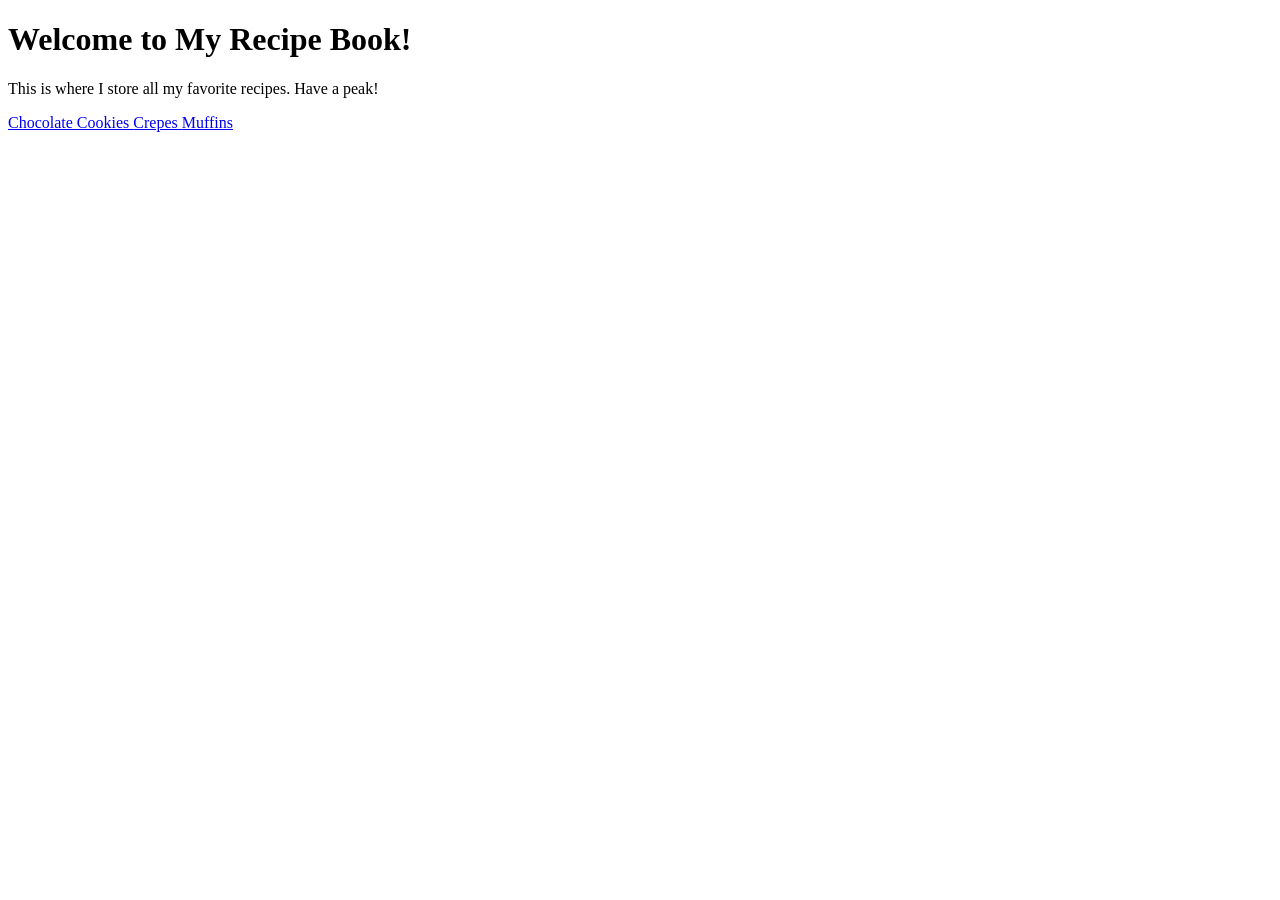
==== index.html @ 021ffaa2 "Add muffin recipe and update home with muffins" ====
<!DOCTYPE html>
<html lang="en">
<head>
    <meta charset="UTF-8">
    <meta name="viewport" content="width=device-width, initial-scale=1.0">
    <title>My Recipe Book</title>
</head>
<body>
    <h1>Welcome to My Recipe Book!</h1>
    <p>This is where I store all my favorite recipes. Have a peak!</p>
    <a href="./recipes/chocolate_cookies.html">Chocolate Cookies    </a>
    <a href="./recipes/crepes.html">Crepes  </a>
    <a href="./recipes/crepes.html">Muffins  </a>
</body>
</html>
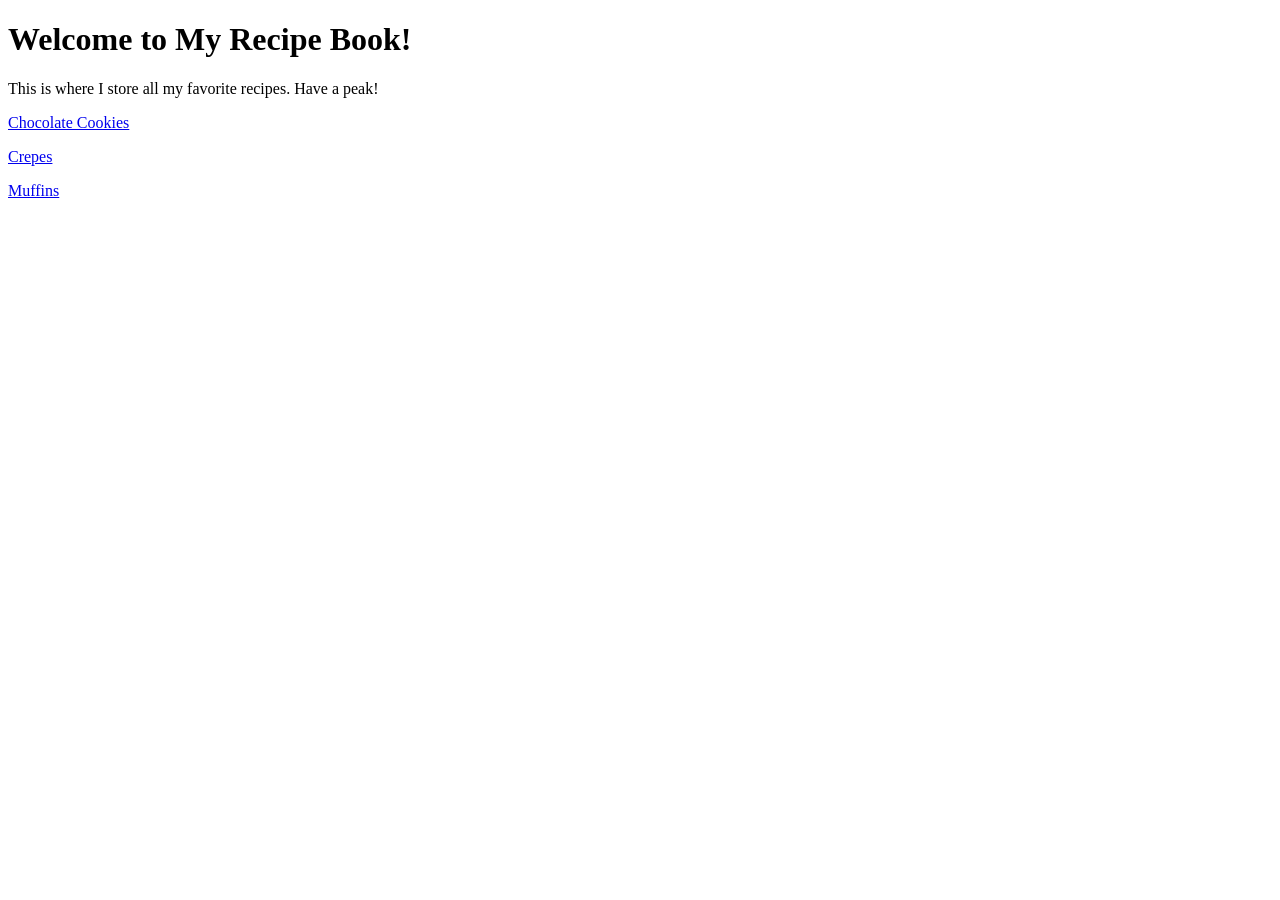
==== commit 558e48f7: "Fix formating for recipes section in home" ====
--- a/index.html
+++ b/index.html
@@ -8,8 +8,8 @@
 <body>
     <h1>Welcome to My Recipe Book!</h1>
     <p>This is where I store all my favorite recipes. Have a peak!</p>
-    <a href="./recipes/chocolate_cookies.html">Chocolate Cookies    </a>
-    <a href="./recipes/crepes.html">Crepes  </a>
-    <a href="./recipes/crepes.html">Muffins  </a>
+    <p><a href="./recipes/chocolate_cookies.html">Chocolate Cookies</a></p>
+    <p><a href="./recipes/crepes.html">Crepes</a></p>
+    <p><a href="./recipes/crepes.html">Muffins</a></p>
 </body>
 </html>
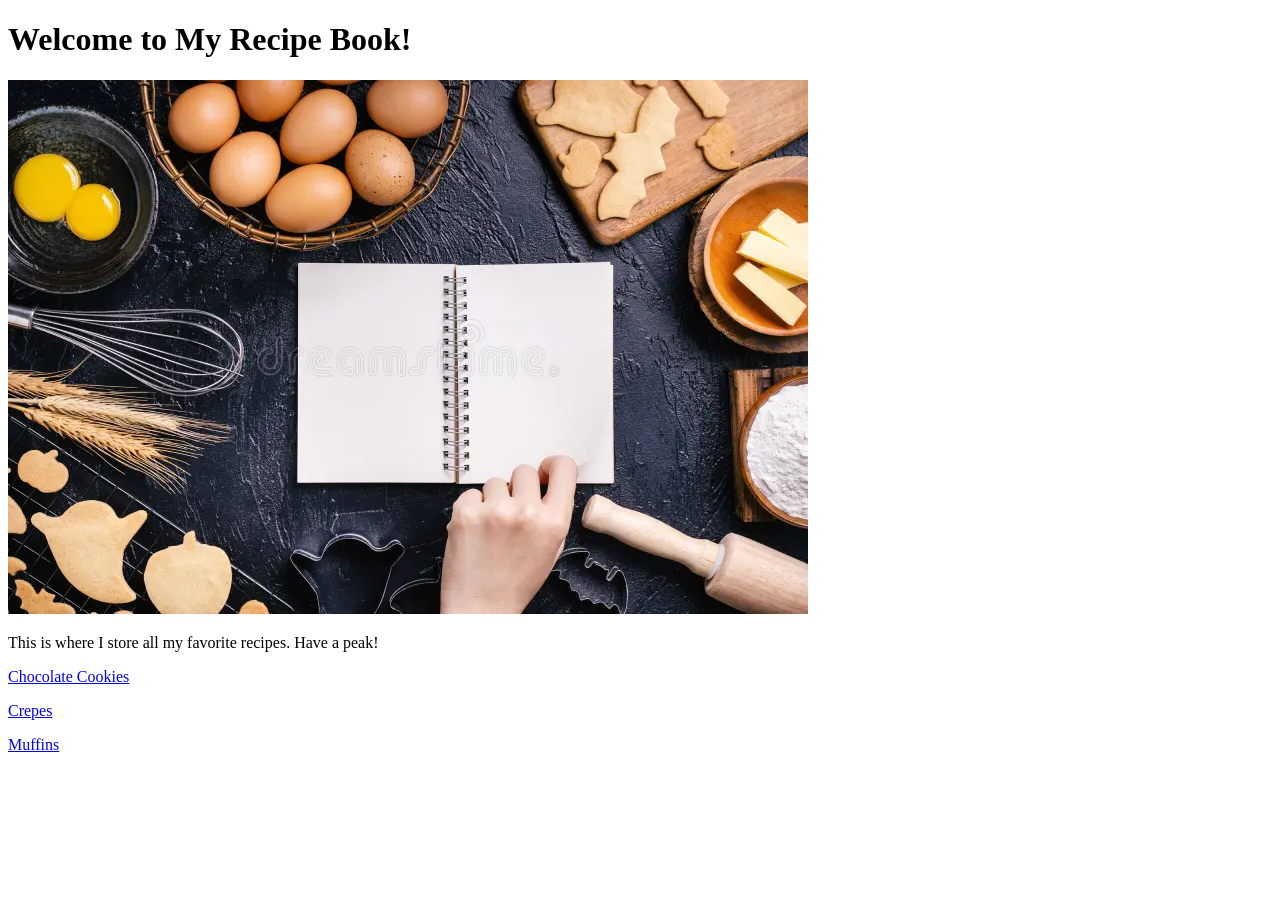
==== commit 7b7c74a7: "Add recipe image to home" ====
--- a/index.html
+++ b/index.html
@@ -7,9 +7,10 @@
 </head>
 <body>
     <h1>Welcome to My Recipe Book!</h1>
+    <img src="./images/recipe_book.png" alt="Image of recipe book">
     <p>This is where I store all my favorite recipes. Have a peak!</p>
     <p><a href="./recipes/chocolate_cookies.html">Chocolate Cookies</a></p>
     <p><a href="./recipes/crepes.html">Crepes</a></p>
-    <p><a href="./recipes/crepes.html">Muffins</a></p>
+    <p><a href="./recipes/muffins.html">Muffins</a></p>
 </body>
 </html>
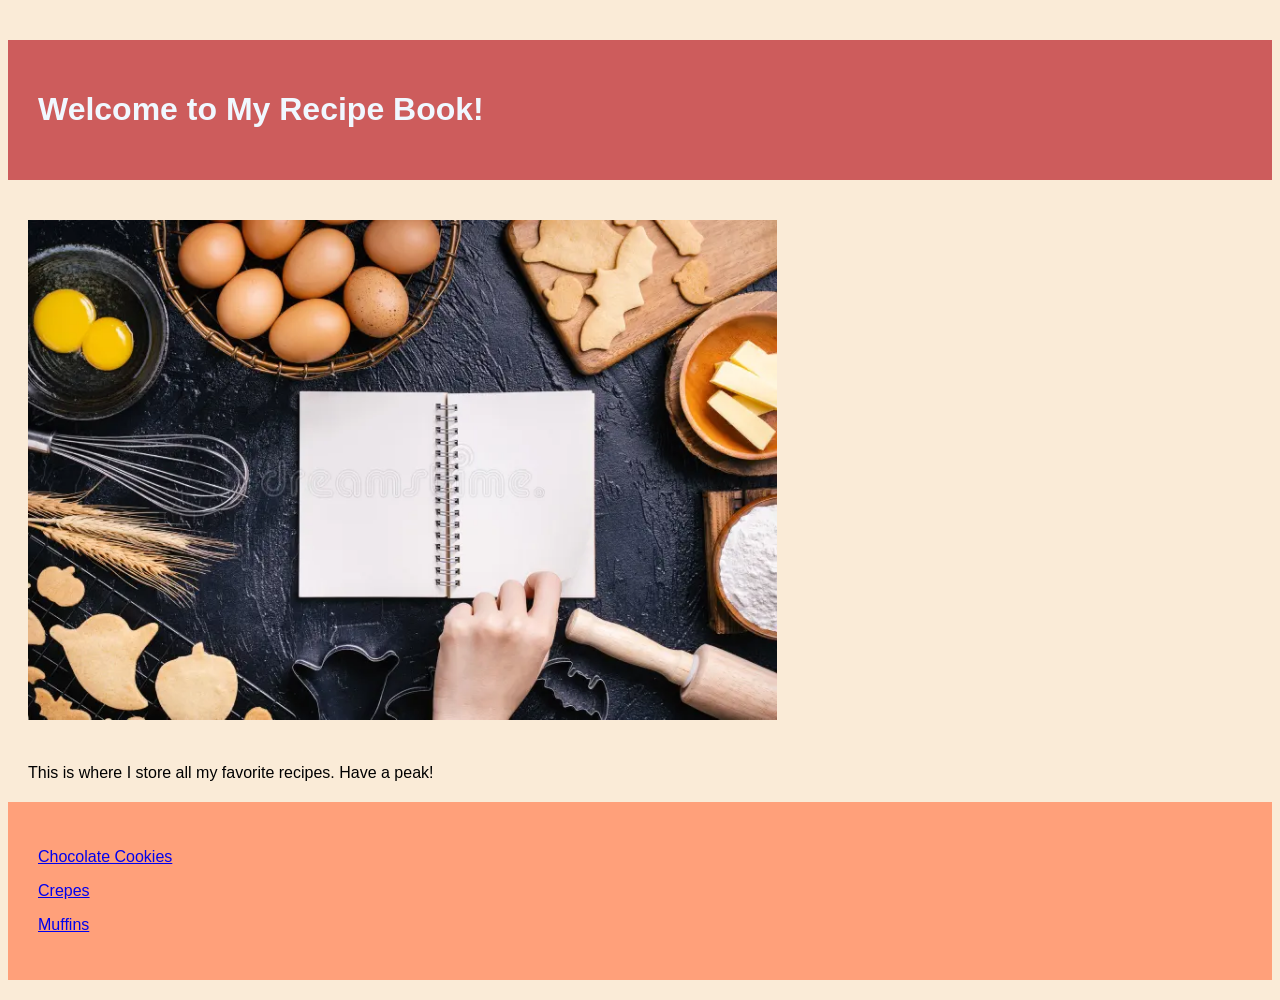
==== commit 684cd9f4: "add css" ====
--- a/index.html
+++ b/index.html
@@ -3,14 +3,20 @@
 <head>
     <meta charset="UTF-8">
     <meta name="viewport" content="width=device-width, initial-scale=1.0">
+    <link rel="stylesheet" href="styles.css">
     <title>My Recipe Book</title>
 </head>
 <body>
-    <h1>Welcome to My Recipe Book!</h1>
+    <div class="welcome-title">
+        <h1>Welcome to My Recipe Book!</h1>
+    </div>
     <img src="./images/recipe_book.png" alt="Image of recipe book">
-    <p>This is where I store all my favorite recipes. Have a peak!</p>
-    <p><a href="./recipes/chocolate_cookies.html">Chocolate Cookies</a></p>
-    <p><a href="./recipes/crepes.html">Crepes</a></p>
-    <p><a href="./recipes/muffins.html">Muffins</a></p>
+    <p class="subtitle">This is where I store all my favorite recipes. Have a peak!</p>
+    <div class="recipe-list">
+        <p><a href="./recipes/chocolate_cookies.html">Chocolate Cookies</a></p>
+        <p><a href="./recipes/crepes.html">Crepes</a></p>
+        <p><a href="./recipes/muffins.html">Muffins</a></p>
+    </div>
+    
 </body>
 </html>
--- a/styles.css
+++ b/styles.css
@@ -0,0 +1,80 @@
+* {
+    font-family: "Lucida Sans", sans-serif;
+    /* outline: 2px solid brown; */
+}
+body {
+    background-color:antiquewhite;
+}
+div {
+    color:brown;
+}
+
+.list {
+    margin: 30px;
+}
+.ingredients .list {
+    color:brown;
+}
+
+.steps .list {
+    color:blueviolet;
+}
+
+.extra {
+    color:darksalmon;
+}
+
+#title {
+    color:aliceblue;
+    background-color:lightcoral;
+    font-family:cursive;
+    font-size: 50px;
+    text-align: center;
+}
+
+.subsection {
+    color:firebrick;
+    font-family:serif;
+    height: 50px;
+    padding: 10px;
+    margin: 10px;
+    box-sizing: border-box;
+}
+.subsection.ingredients{
+    background-color: lightpink;
+    
+}
+.subsection.steps{
+    background-color: plum;
+}
+
+img{
+    height: 500px;
+    width: auto;
+    margin: 20px;
+}
+
+#button{
+    background-color:powderblue;
+    padding: 10px;
+    border: 2px solid blue;
+    margin: 30px;
+    width: auto;
+    display: inline-block;
+  
+}
+.welcome-title{
+    background-color: indianred;
+    color: aliceblue;
+    margin: 40px 0px 20px 0px;
+    padding: 30px;
+}
+
+.recipe-list{
+    background-color:lightsalmon;
+    padding: 30px;
+    margin: 20px 0px 20px 0;
+}
+.subtitle{
+    margin: 20px;
+}
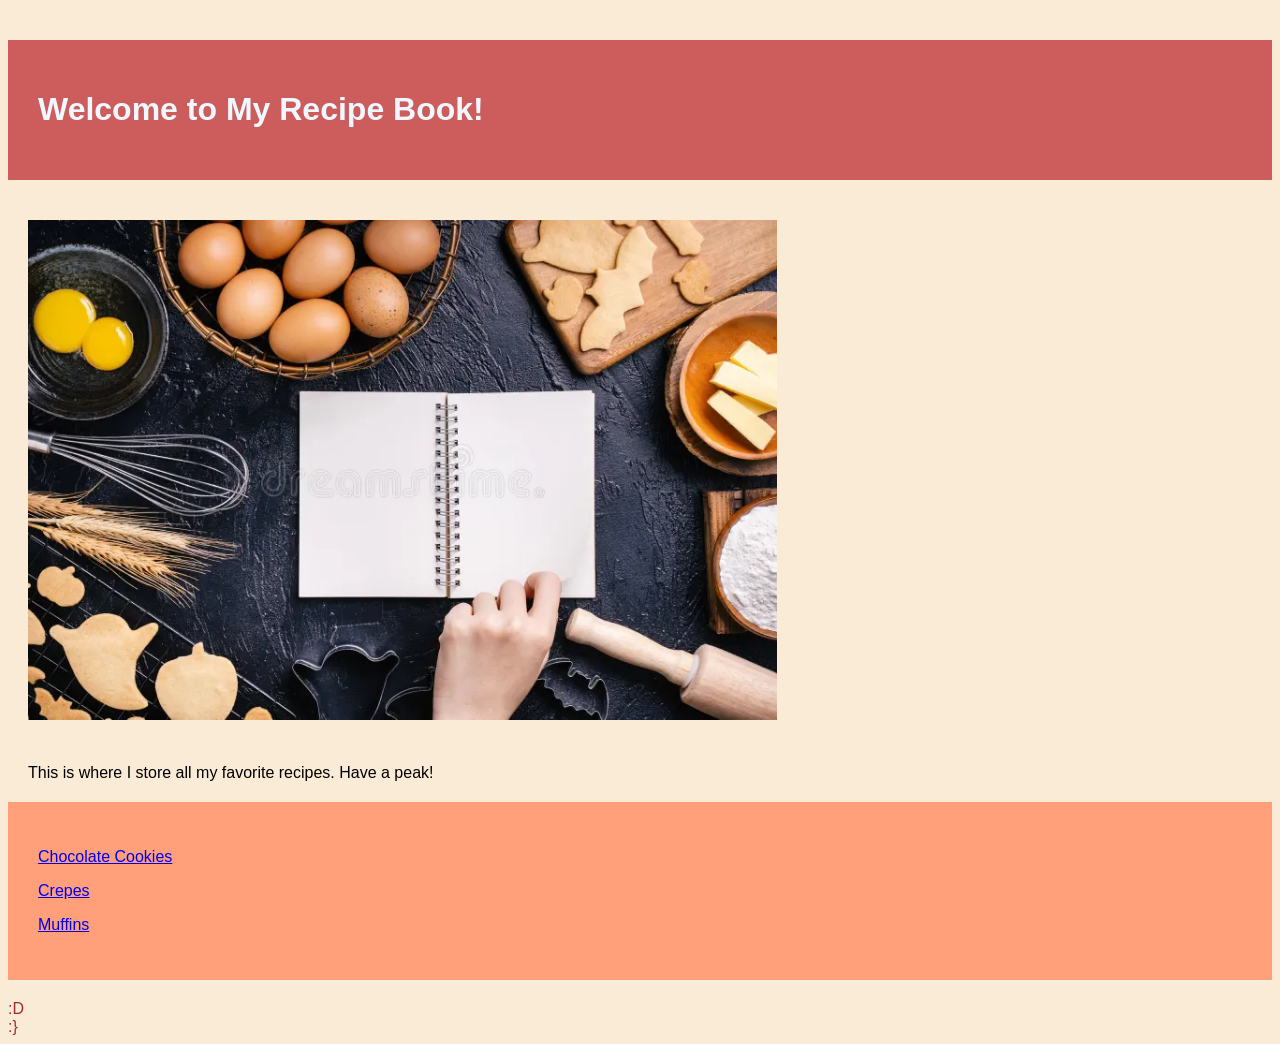
==== commit a5a752cf: "add flex container" ====
--- a/index.html
+++ b/index.html
@@ -17,6 +17,13 @@
         <p><a href="./recipes/crepes.html">Crepes</a></p>
         <p><a href="./recipes/muffins.html">Muffins</a></p>
     </div>
+
+    <div class="flex-container">
+        <div class="one"> :D </div>
+        <div class="tow"> :} </div>
+
+
+    </div>
     
 </body>
 </html>
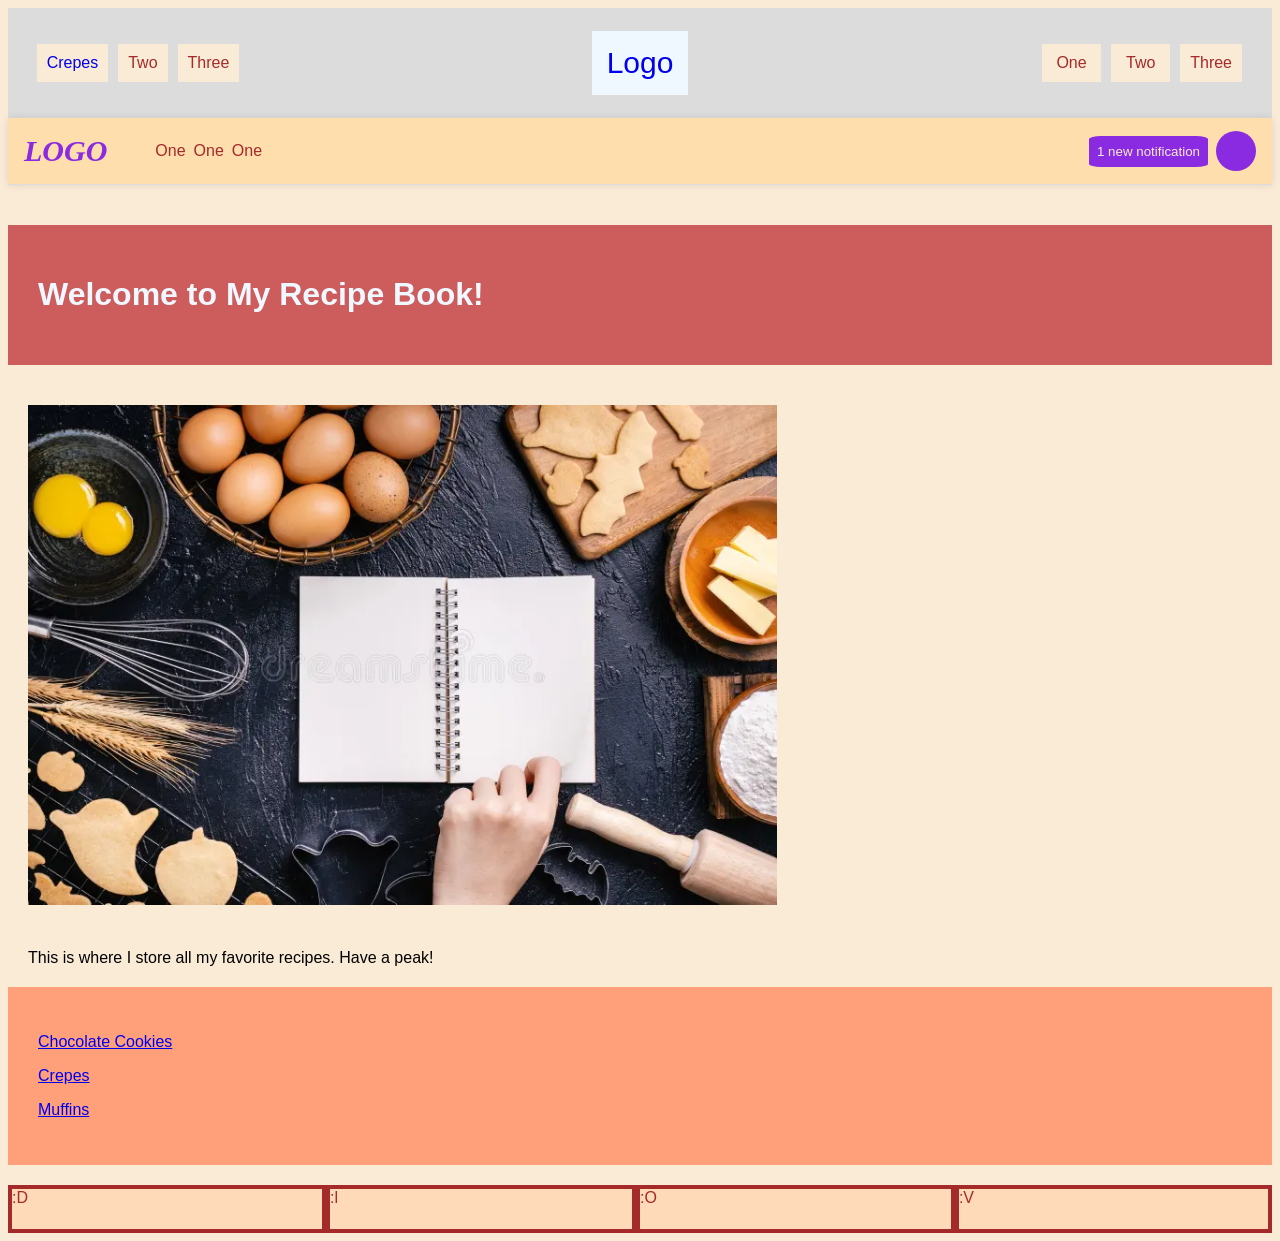
==== commit 87cd6c70: "add headers" ====
--- a/index.html
+++ b/index.html
@@ -7,6 +7,49 @@
     <title>My Recipe Book</title>
 </head>
 <body>
+    <div class="header-container">
+        <div class="buttons-section">
+            <div class="items">
+                <a href="./recipes/crepes.html">Crepes</a>
+            </div>
+            <div class="items">Two</div>
+            <div class="items">Three</div>
+        </div>
+
+        <div class="logo">
+            <a href="./index.html">Logo</a>
+        </div>
+
+        <div class="buttons-section">
+            <div class="items">One</div>
+            <div class="items">Two</div>
+            <div class="items">Three</div>
+        </div>
+
+    </div>
+
+
+
+
+    <div class="header2">
+        <div class="left">
+            <div class="logo2">LOGO</div>
+            <ul class="links">
+                <li>One</li>
+                <li>One</li>
+                <li>One</li>
+            </ul>
+        </div>
+
+        <div class="right">
+            <button class="notif"> 1 new notification </button>
+            <button class="profile"></button>
+        </div>
+
+
+    </div>
+
+
     <div class="welcome-title">
         <h1>Welcome to My Recipe Book!</h1>
     </div>
@@ -19,10 +62,10 @@
     </div>
 
     <div class="flex-container">
-        <div class="one"> :D </div>
-        <div class="tow"> :} </div>
-
-
+        <div class="one"> :D</div>
+        <div class="two"> :l </div>
+        <div class="three"> :O </div>
+        <div class="three"> :V </div>
     </div>
     
 </body>
--- a/styles.css
+++ b/styles.css
@@ -7,6 +7,107 @@
 }
 div {
     color:brown;
+}
+
+.flex-container {
+    display:flex;
+}
+.flex-container div {
+  background: peachpuff;
+  border: 4px solid brown;
+  height: 40px;
+  flex: 1 1 auto;
+}
+
+.header-container {
+    height: 80px;
+    background-color: gainsboro;
+    justify-content: space-between;
+    align-items: center;
+    padding: 15px;
+    display: flex;
+}
+
+.header-container .buttons-section {
+    display: flex;
+    padding: 15px;
+    width: 200px;
+    justify-content: center;
+    gap:10px;
+    align-items: center;
+}
+
+.header-container .logo {
+    background-color: aliceblue;
+    padding: 15px;
+    font-size: 30px;
+}
+
+.header-container .items {
+    background-color: antiquewhite;
+    padding: 10px;
+    flex: 1;
+    text-align: center;
+    
+    
+}
+
+.header-container a {
+    text-decoration: none;
+}
+
+
+.header2 {
+    height:50px;
+    background-color:navajowhite;
+    justify-content: space-between;
+    align-items: center;
+    padding-top: 8px;
+    padding-bottom: 8px;
+    padding-left: 16px;
+    padding-right: 16px;
+    display: flex;
+ border-bottom: 1px solid #ddd;
+  box-shadow: 0 0 8px rgba(0,0,0,.1);
+}
+
+.header2 .left, .right {
+    display: flex;
+    justify-content: center;
+    align-items: center;
+    gap: 8px;
+}
+.header2 .logo2 {
+    font-family: serif;
+    font-size: 30px;
+    color:blueviolet;
+    font-weight: 900;
+  font-style: italic;
+    
+}
+
+
+.header2 ul {
+    display: flex;
+    list-style-type: none;
+    justify-content: center;
+    gap: 8px;
+}
+
+.header2 .notif {
+    background-color: blueviolet;
+    color:antiquewhite;
+    padding: 8px;
+    border-radius: 10%;
+    border: none;
+}
+
+.header2 .profile{
+    background-color: blueviolet;
+    height: 40px;
+    width: 40px;
+    border-radius: 50%;
+    border: none;
 }
 
 .list {
